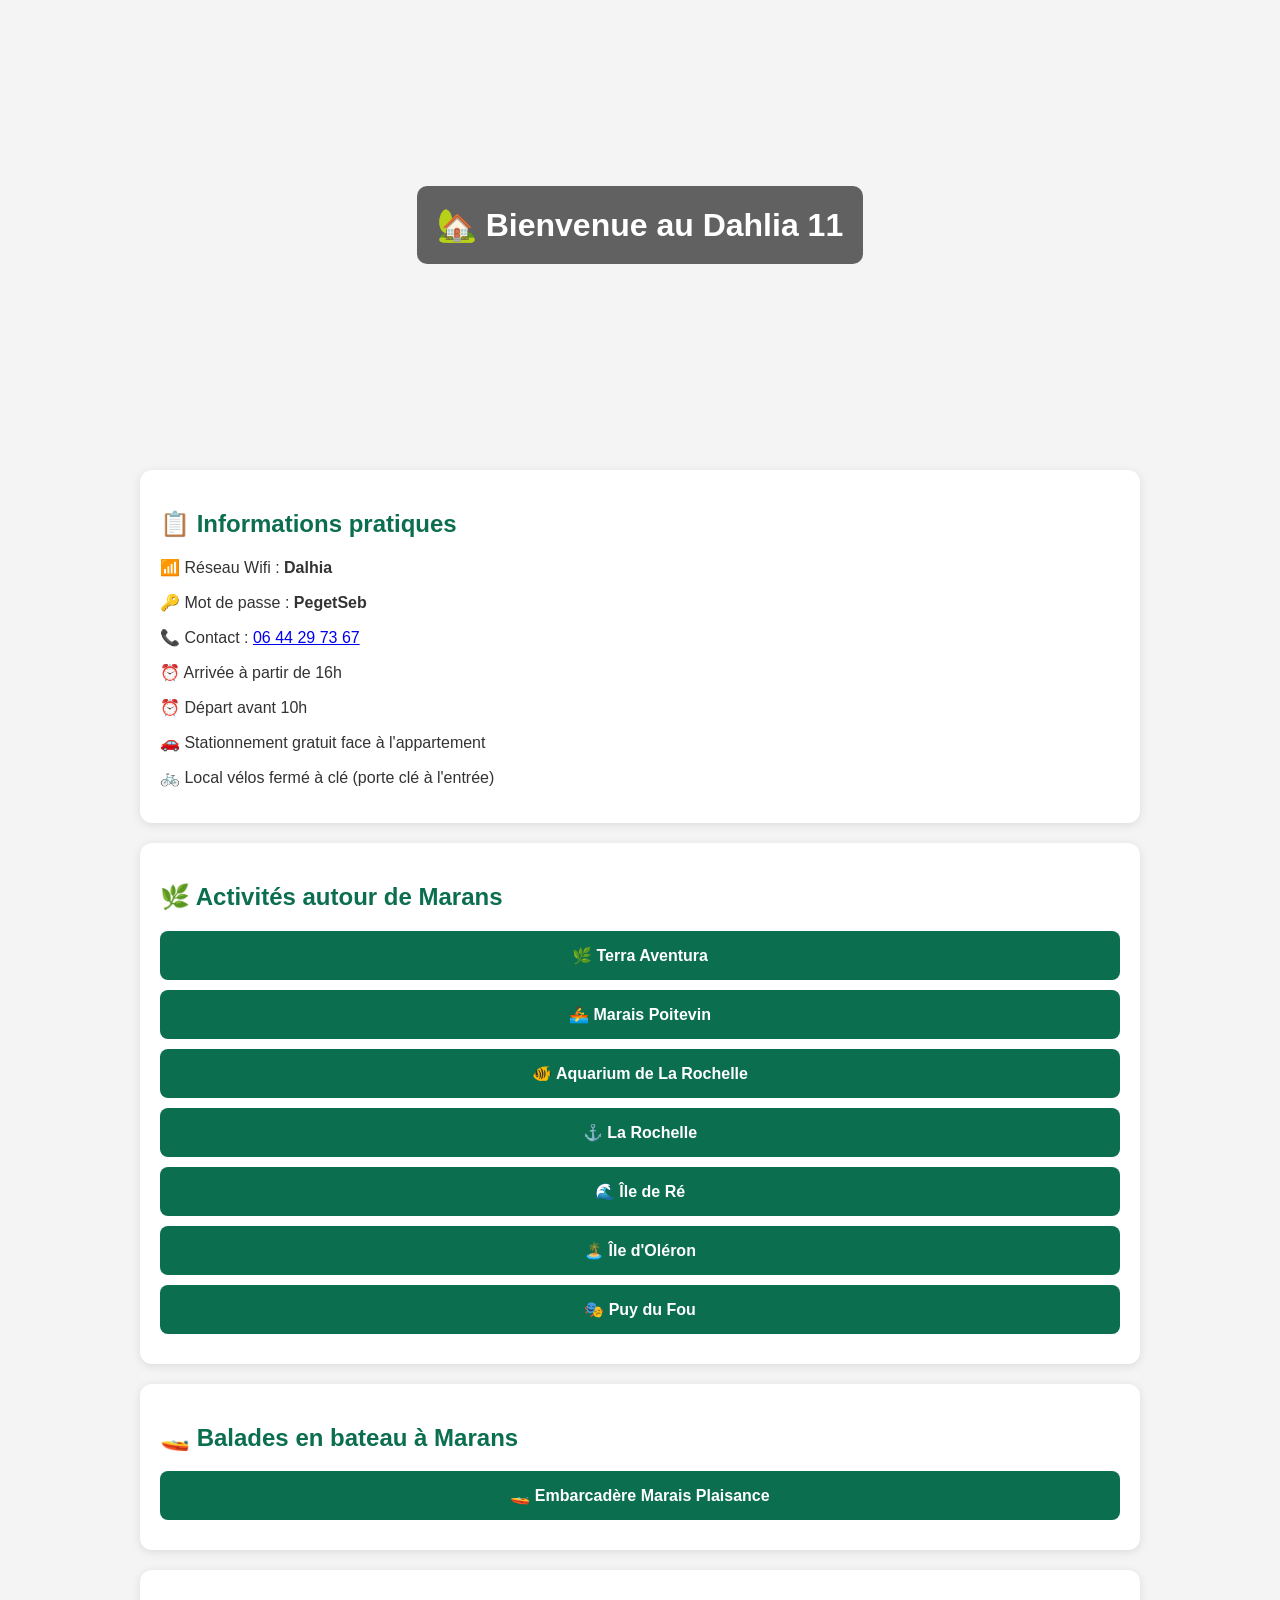
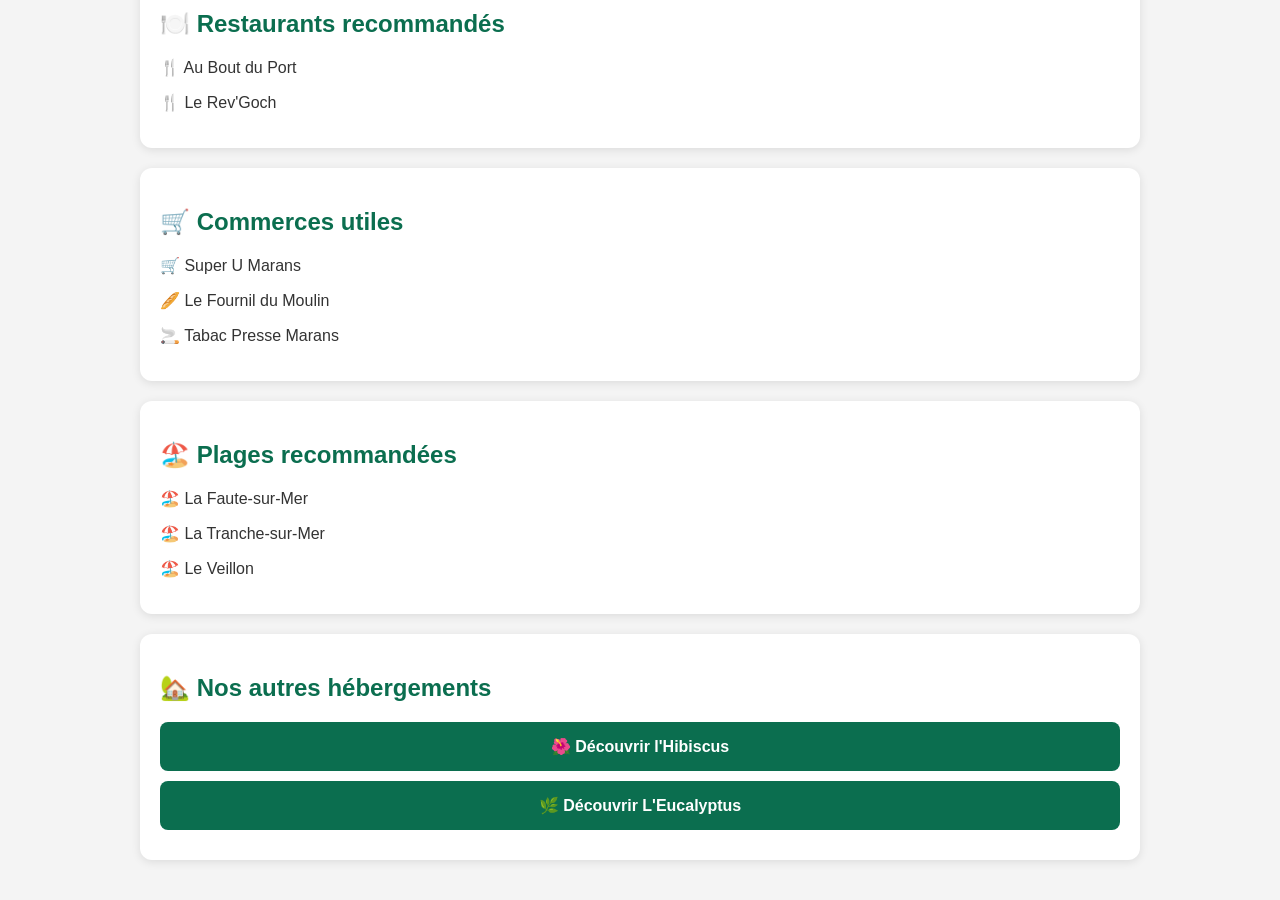
==== dahlia.html @ a895560a "Update WiFi name and contact information in dahlia.html" ====
<!DOCTYPE html>
<html lang="fr">
<head>
<meta charset="UTF-8">
<meta name="viewport" content="width=device-width, initial-scale=1">
<title>Dahlia 11 - Chez Peggy & Sébastien</title>
<link rel="stylesheet" href="style.css">
</head>

<body><div id="google_translate_element"></div>

<script>
function googleTranslateElementInit() {
  new google.translate.TranslateElement(
    {
      pageLanguage: 'fr',
      includedLanguages: 'en,es,de,nl,it,pt,pl,cs,da,sv,no,fi',
      layout: google.translate.TranslateElement.InlineLayout.SIMPLE
    },
    'google_translate_element'
  );
}
</script>

<script src="https://translate.google.com/translate_a/element.js?cb=googleTranslateElementInit"></script>

<div class="hero" style="background-image:url('dahlia.avif');">
<h1>🏡 Bienvenue au Dahlia 11</h1>
</div>

<div class="container">

<div class="card">
<h2>📋 Informations pratiques</h2>

<p>📶 Réseau Wifi : <strong>Dalhia</strong></p>
<p>🔑 Mot de passe : <strong>PegetSeb</strong></p>
<p>📞 Contact : <a href="Sébastien tel:+33644297367">06 44 29 73 67</a></p>
<p>⏰ Arrivée à partir de 16h</p>
<p>⏰ Départ avant 10h</p>
<p>🚗 Stationnement gratuit face à l'appartement</p>
<p>🚲 Local vélos fermé à clé (porte clé à l'entrée)</p>

</div>

<div class="card">

<h2>🌿 Activités autour de Marans</h2>

<a class="btn" href="https://www.terra-aventura.fr/" target="_blank">🌿 Terra Aventura</a>

<a class="btn" href="https://www.parc-marais-poitevin.fr/" target="_blank">🚣 Marais Poitevin</a>

<a class="btn" href="https://www.aquarium-larochelle.com/" target="_blank">🐠 Aquarium de La Rochelle</a>

<a class="btn" href="https://www.larochelle-tourisme.com/" target="_blank">⚓ La Rochelle</a>

<a class="btn" href="https://www.iledere.com/" target="_blank">🌊 Île de Ré</a>

<a class="btn" href="https://www.ile-oleron-marennes.com/" target="_blank">🏝️ Île d'Oléron</a>

<a class="btn" href="https://www.puydufou.com/france/fr" target="_blank">🎭 Puy du Fou</a>

</div>

<div class="card">

<h2>🚤 Balades en bateau à Marans</h2>

<a class="btn" href="https://base-nautique-marais-poitevin.fr//" target="_blank">
🚤 Embarcadère Marais Plaisance
</a>

</div>

<div class="card">

<h2>🍽️ Restaurants recommandés</h2>

<p>🍴 Au Bout du Port</p>
<p>🍴 Le Rev'Goch</p>

</div>

<div class="card">

<h2>🛒 Commerces utiles</h2>

<p>🛒 Super U Marans</p>
<p>🥖 Le Fournil du Moulin</p>
<p>🚬 Tabac Presse Marans</p>

</div>

<div class="card">

<h2>🏖️ Plages recommandées</h2>

<p>🏖️ La Faute-sur-Mer</p>
<p>🏖️ La Tranche-sur-Mer</p>
<p>🏖️ Le Veillon</p>

</div>

<div class="card">

<h2>🏡 Nos autres hébergements</h2>

<a class="btn" href="https://airbnb.fr/h/hibiscus-marans" target="_blank">
🌺 Découvrir l'Hibiscus
</a>

<a class="btn" href="https://airbnb.fr/h/l-eucalyptus" target="_blank">
🌿 Découvrir L'Eucalyptus
</a>

</div>

</div>

</body>
</html>
---- style.css ----
body{
    margin:0;
    font-family:Arial,sans-serif;
    background:#f4f4f4;
    color:#333;
}

.hero{
    height:50vh;
    background-size:cover;
    background-position:center;
    display:flex;
    align-items:center;
    justify-content:center;
}

.hero h1{
    background:rgba(0,0,0,0.6);
    color:white;
    padding:20px;
    border-radius:10px;
}

.container{
    max-width:1000px;
    margin:auto;
    padding:20px;
}

.card{
    background:white;
    margin-bottom:20px;
    padding:20px;
    border-radius:12px;
    box-shadow:0 2px 10px rgba(0,0,0,0.1);
}

.btn{
    display:block;
    text-align:center;
    background:#0b6e4f;
    color:white;
    text-decoration:none;
    padding:15px;
    border-radius:8px;
    margin:10px 0;
    font-weight:bold;
}

.btn:hover{
    opacity:0.9;
}

h2{
    color:#0b6e4f;
}

ul{
    line-height:1.8;
}
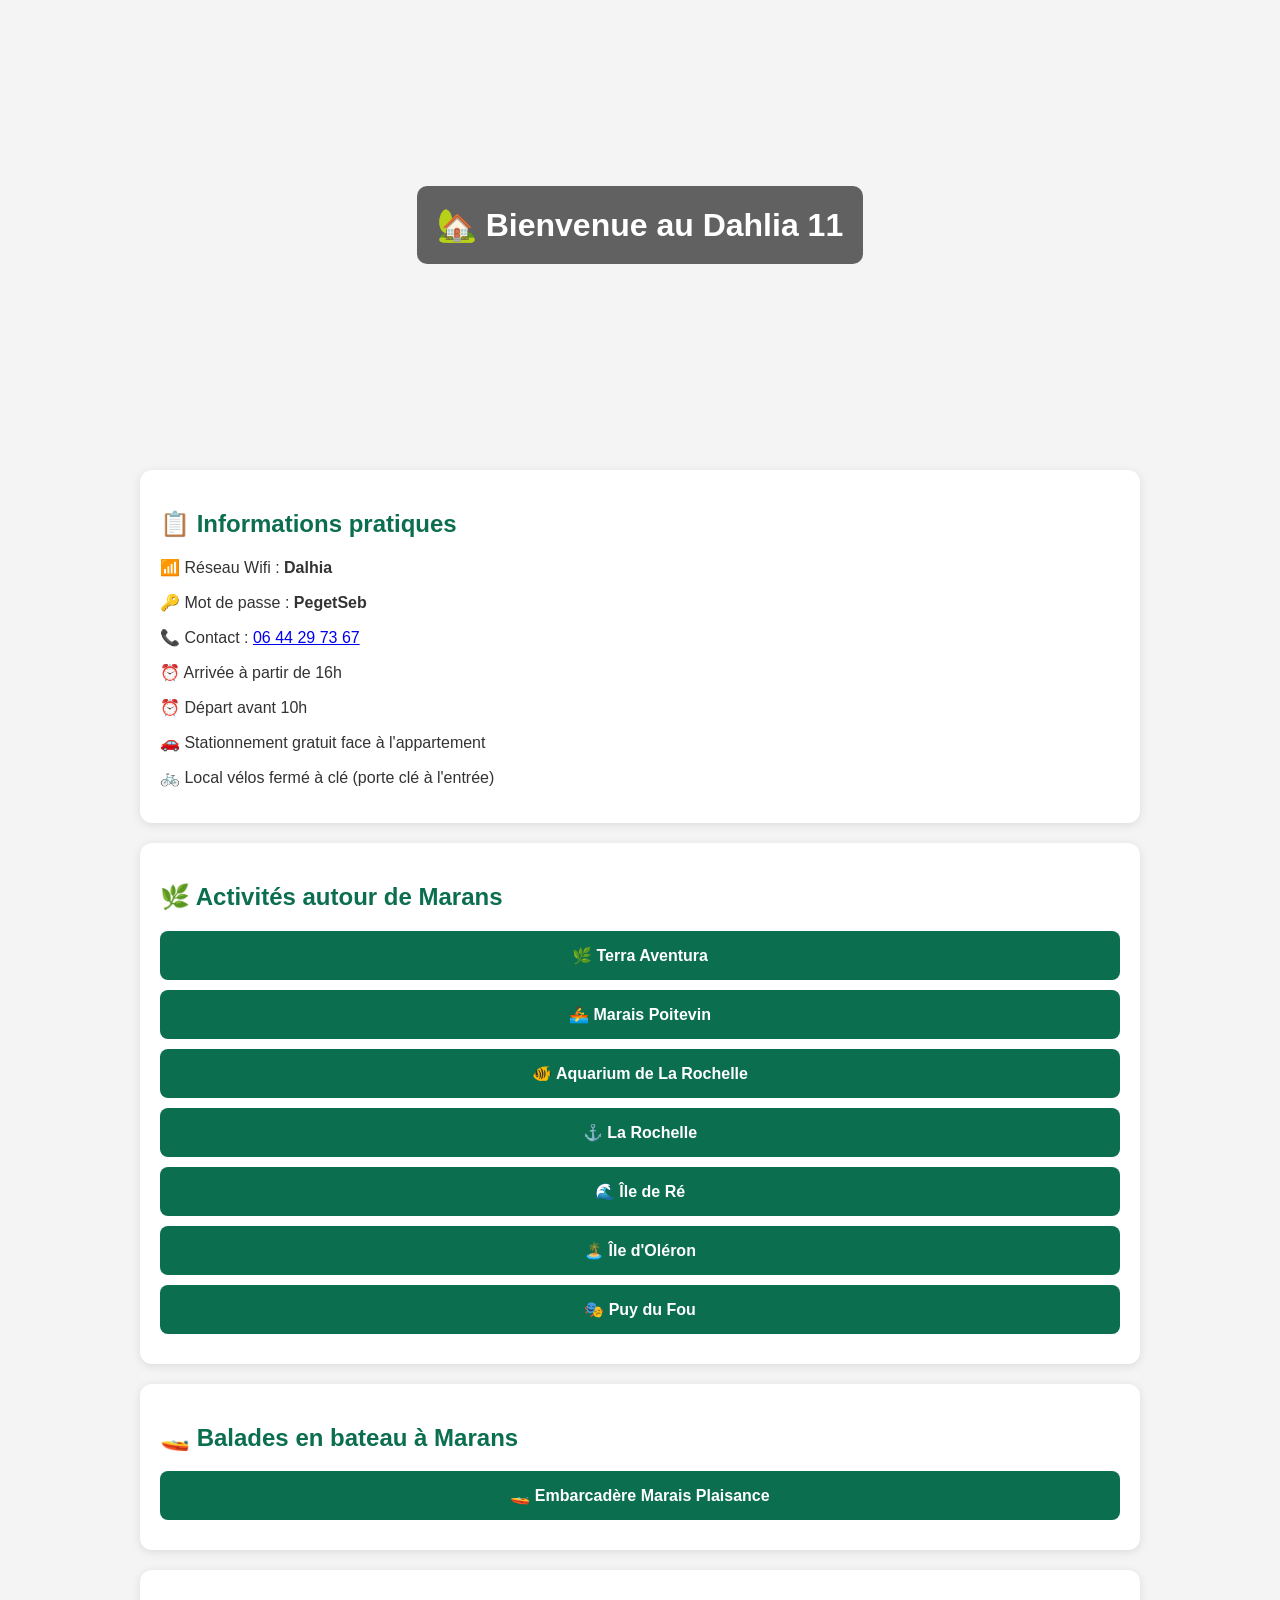
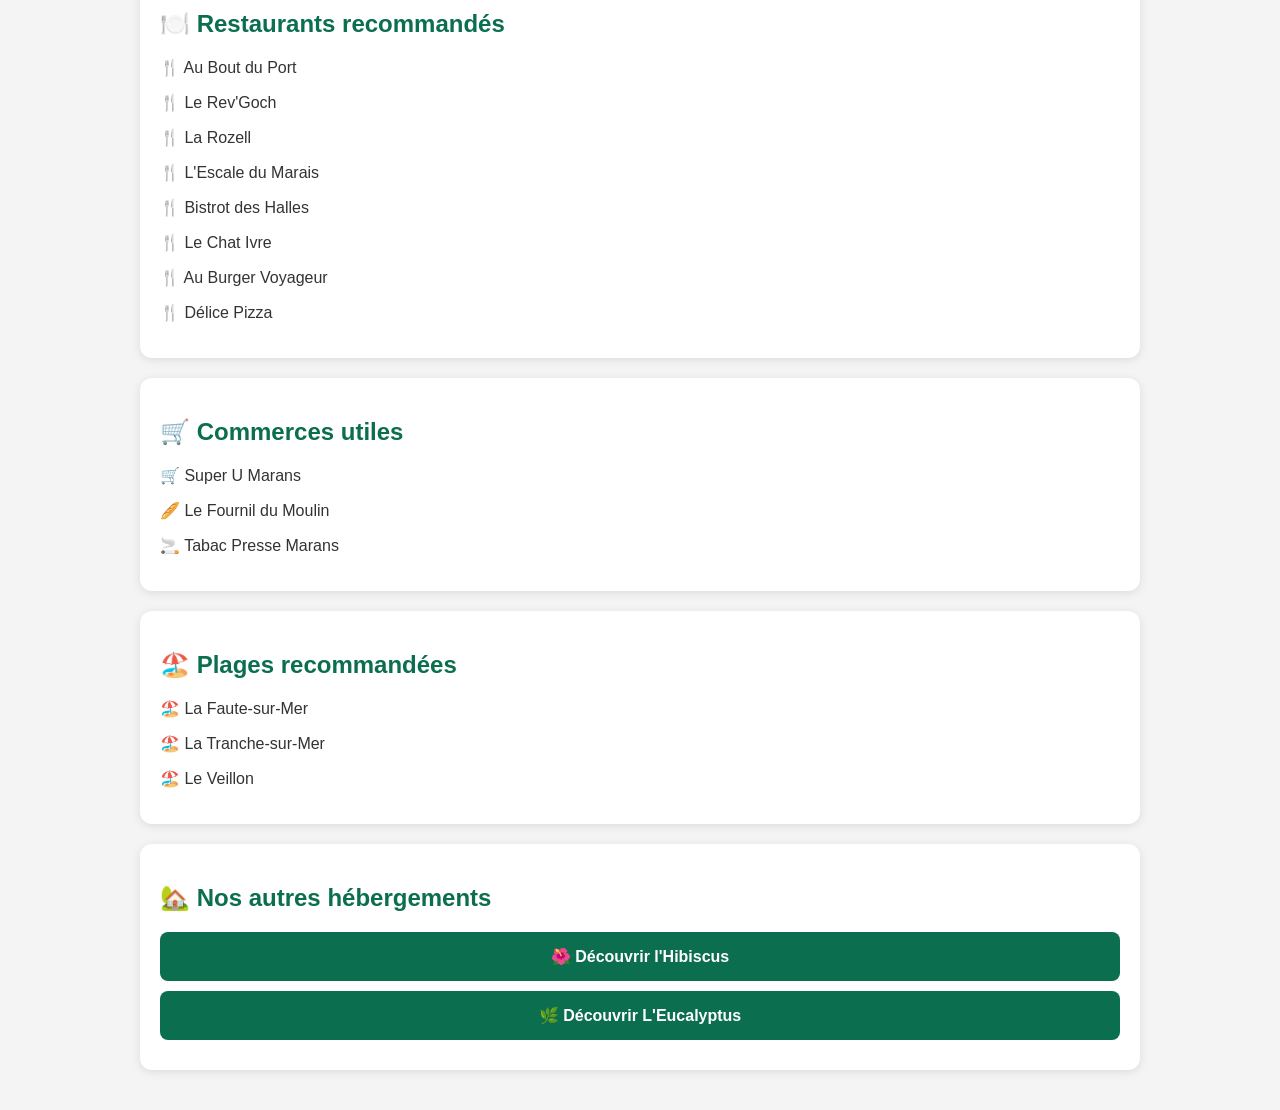
==== commit 0a325fdb: "Add recommended restaurants to dahlia.html" ====
--- a/dahlia.html
+++ b/dahlia.html
@@ -79,6 +79,12 @@
 
 <p>🍴 Au Bout du Port</p>
 <p>🍴 Le Rev'Goch</p>
+<p>🍴 La Rozell</p>
+<p>🍴 L'Escale du Marais</p>
+<p>🍴 Bistrot des Halles</p>
+<p>🍴 Le Chat Ivre</p>
+<p>🍴 Au Burger Voyageur</p>
+<p>🍴 Délice Pizza</p>
 
 </div>
 
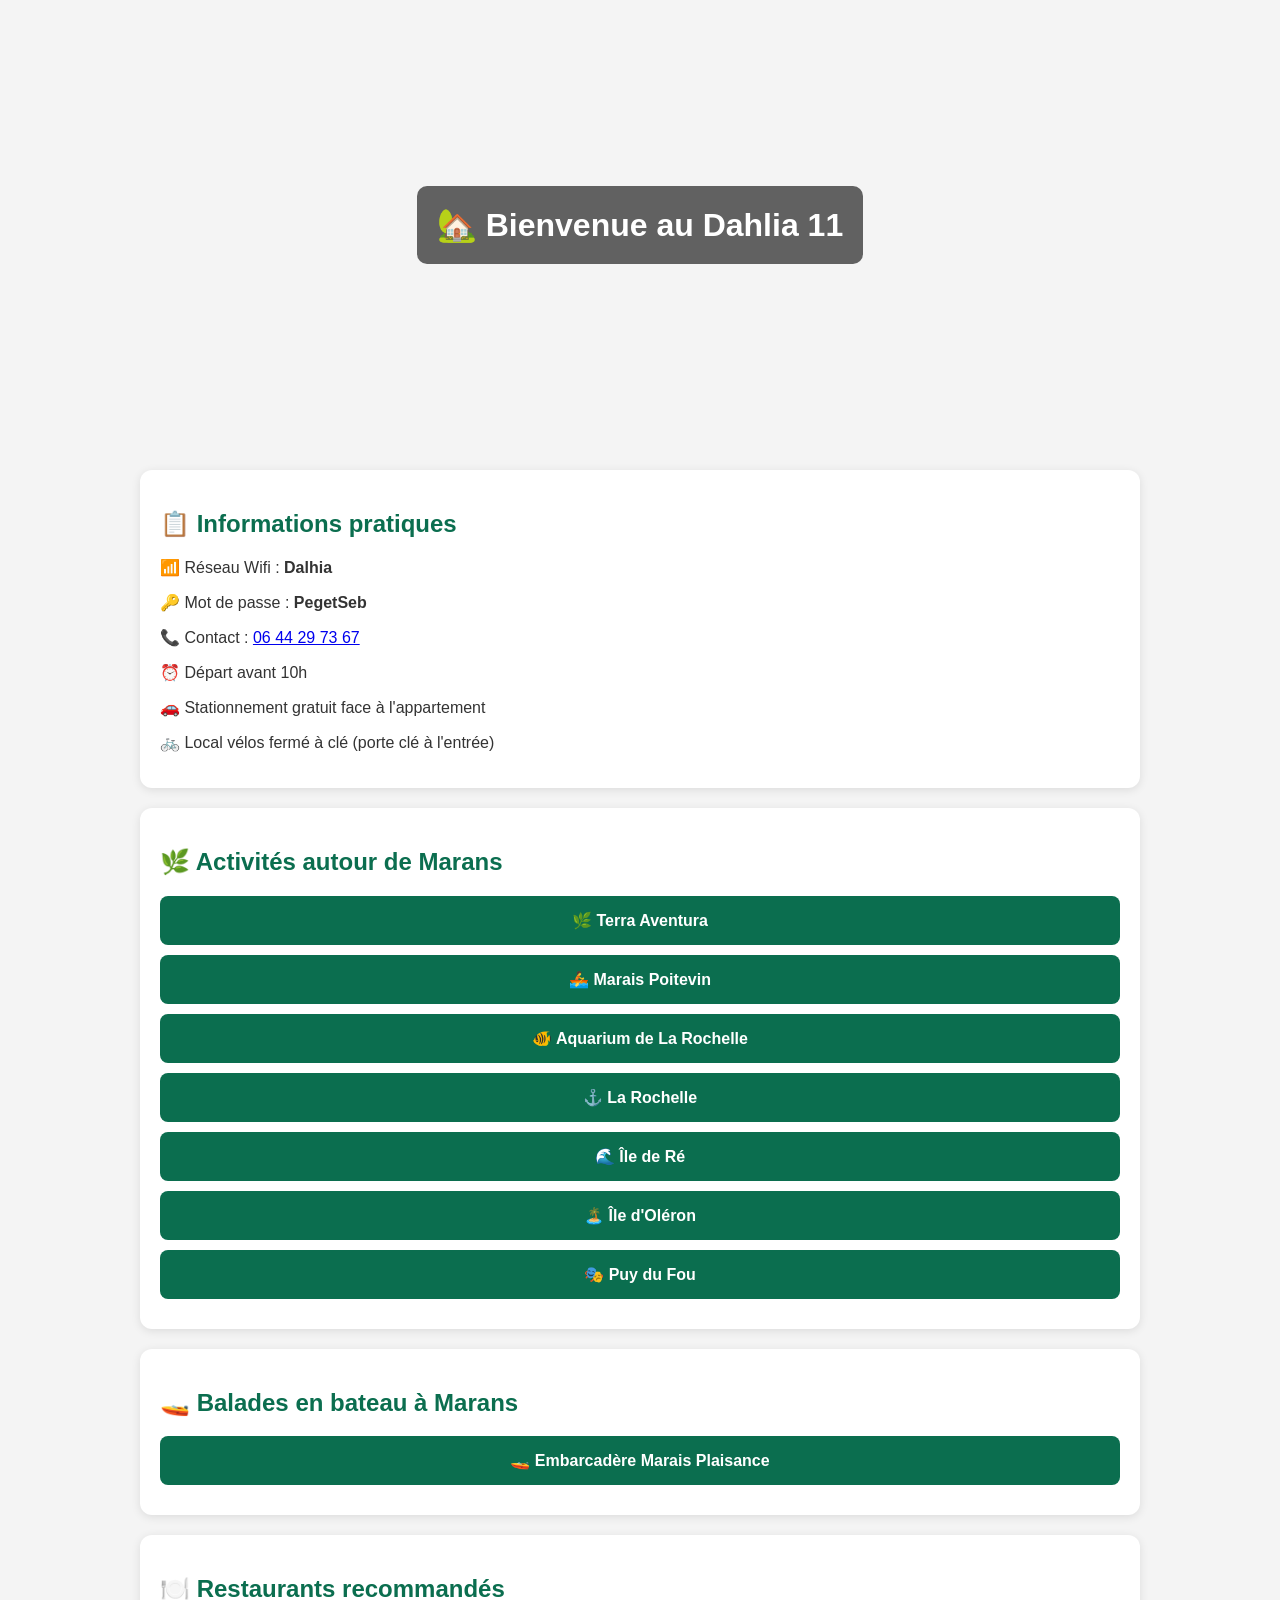
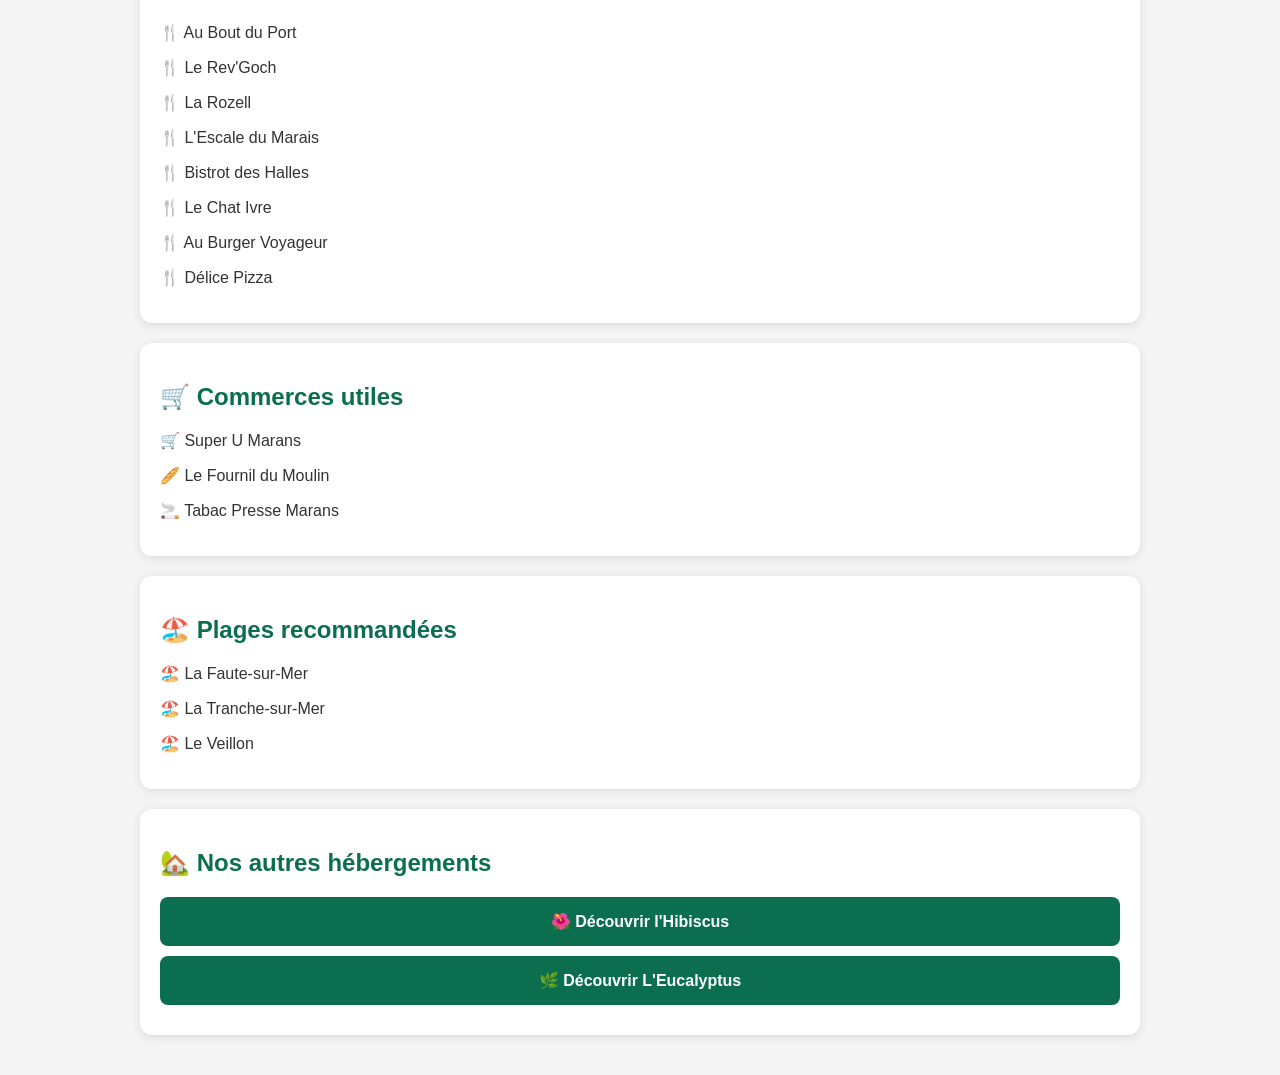
==== commit bafaf176: "Update arrival and departure information in dahlia.html" ====
--- a/dahlia.html
+++ b/dahlia.html
@@ -36,7 +36,7 @@
 <p>📶 Réseau Wifi : <strong>Dalhia</strong></p>
 <p>🔑 Mot de passe : <strong>PegetSeb</strong></p>
 <p>📞 Contact : <a href="Sébastien tel:+33644297367">06 44 29 73 67</a></p>
-<p>⏰ Arrivée à partir de 16h</p>
+
 <p>⏰ Départ avant 10h</p>
 <p>🚗 Stationnement gratuit face à l'appartement</p>
 <p>🚲 Local vélos fermé à clé (porte clé à l'entrée)</p>
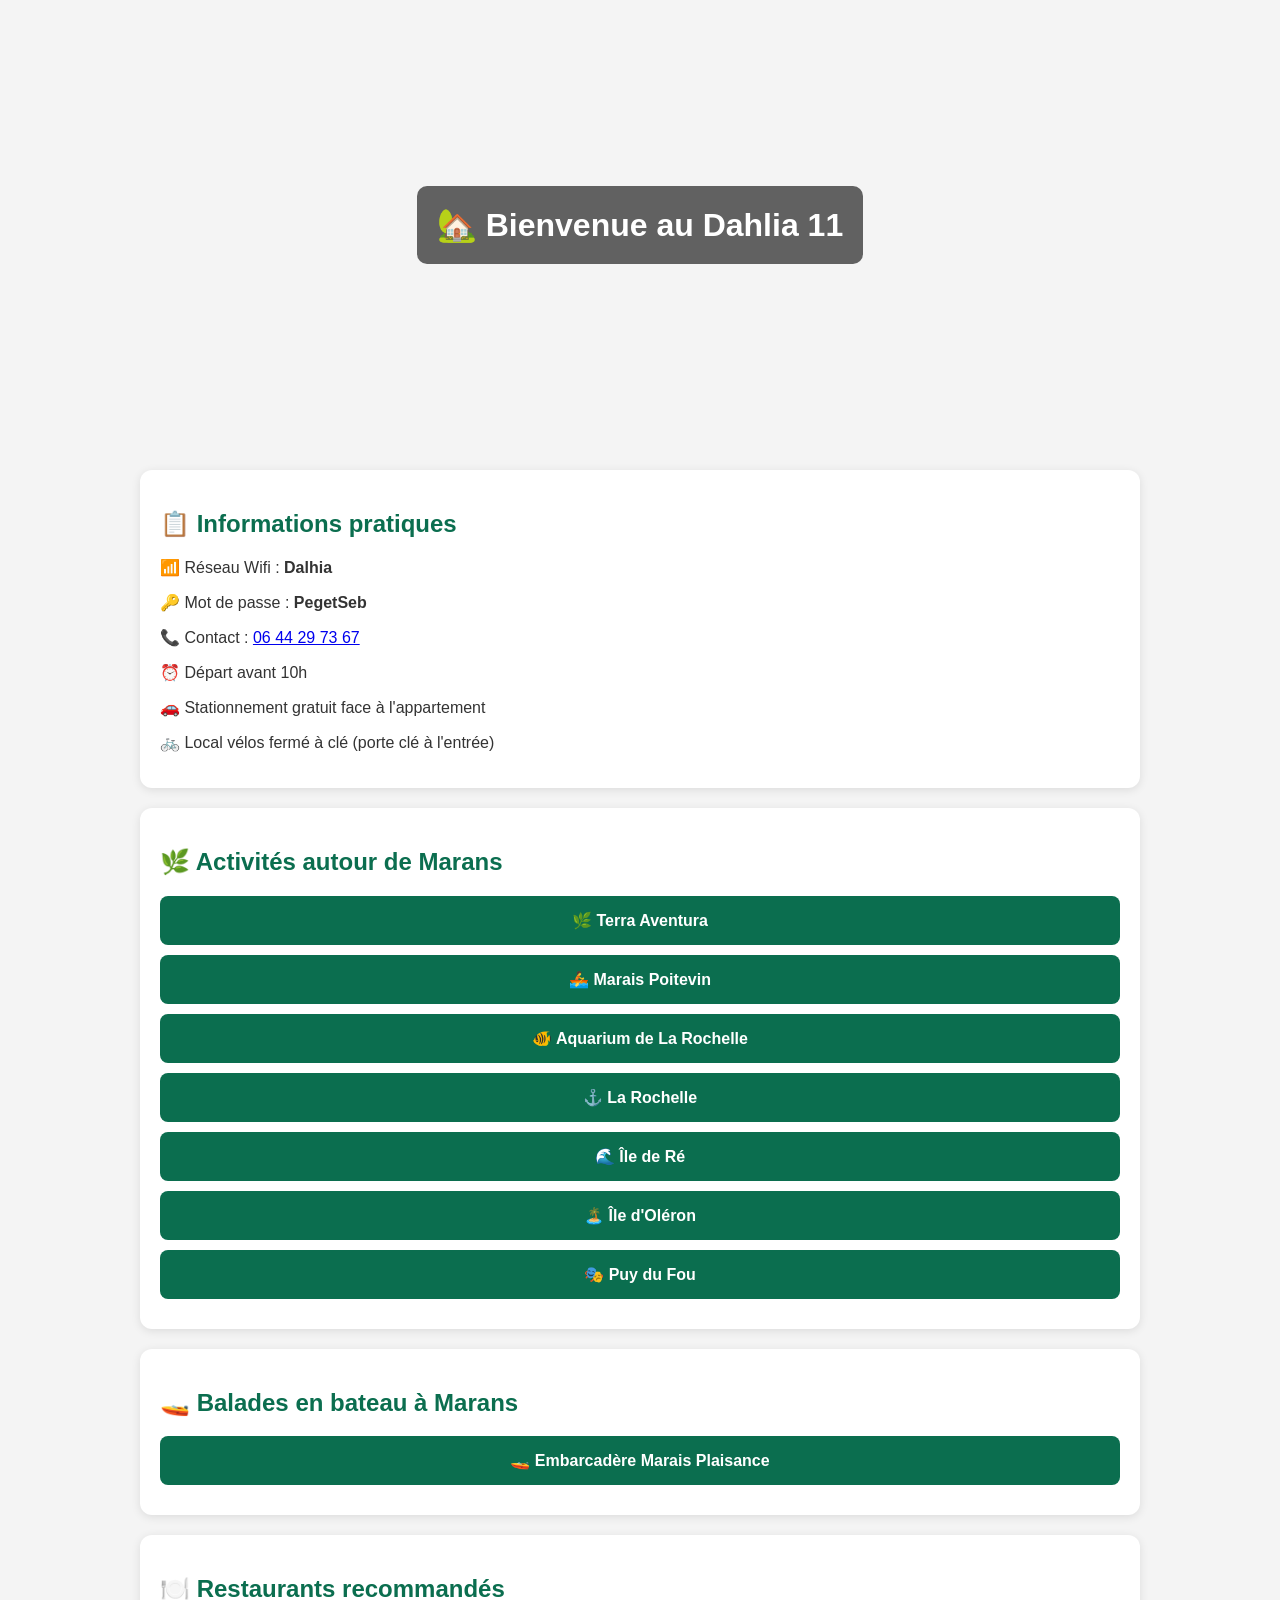
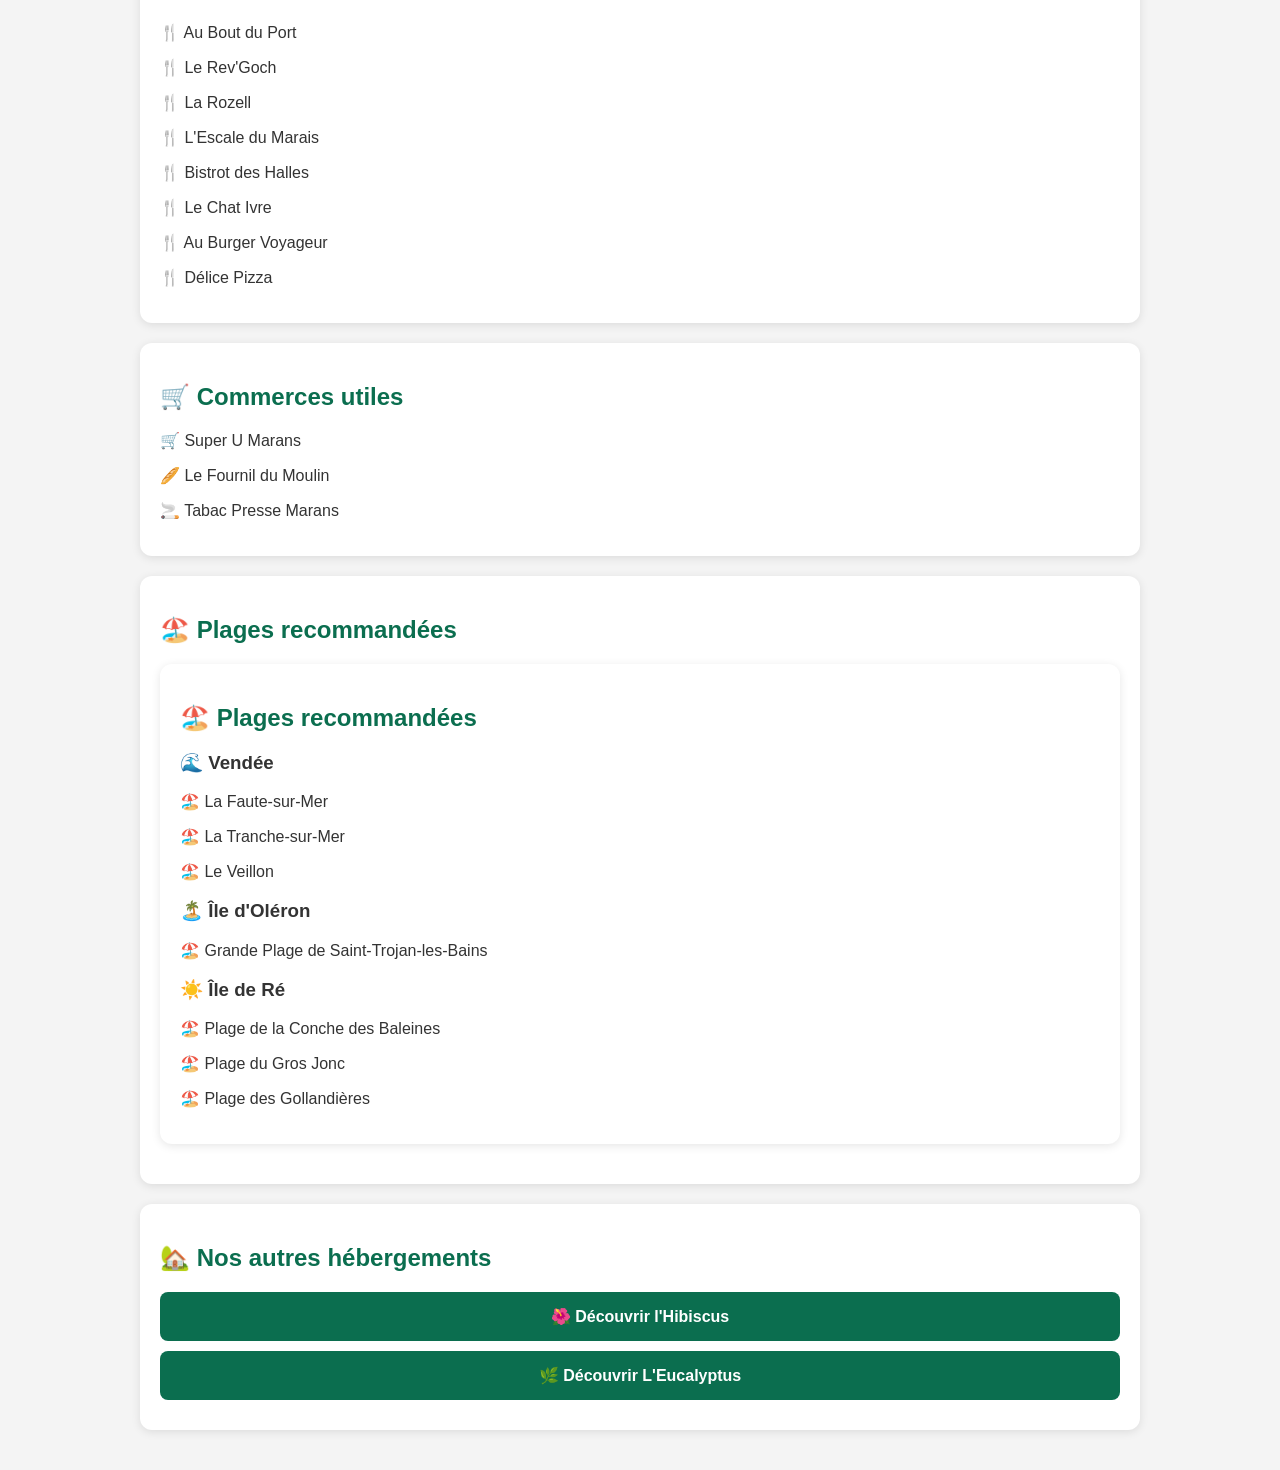
==== commit d5bebde0: "Add recommended beaches section to dahlia.html" ====
--- a/dahlia.html
+++ b/dahlia.html
@@ -102,9 +102,27 @@
 
 <h2>🏖️ Plages recommandées</h2>
 
+<div class="card">
+
+<h2>🏖️ Plages recommandées</h2>
+
+<h3>🌊 Vendée</h3>
+
 <p>🏖️ La Faute-sur-Mer</p>
 <p>🏖️ La Tranche-sur-Mer</p>
 <p>🏖️ Le Veillon</p>
+
+<h3>🏝️ Île d'Oléron</h3>
+
+<p>🏖️ Grande Plage de Saint-Trojan-les-Bains</p>
+
+<h3>☀️ Île de Ré</h3>
+
+<p>🏖️ Plage de la Conche des Baleines</p>
+<p>🏖️ Plage du Gros Jonc</p>
+<p>🏖️ Plage des Gollandières</p>
+
+</div>
 
 </div>
 
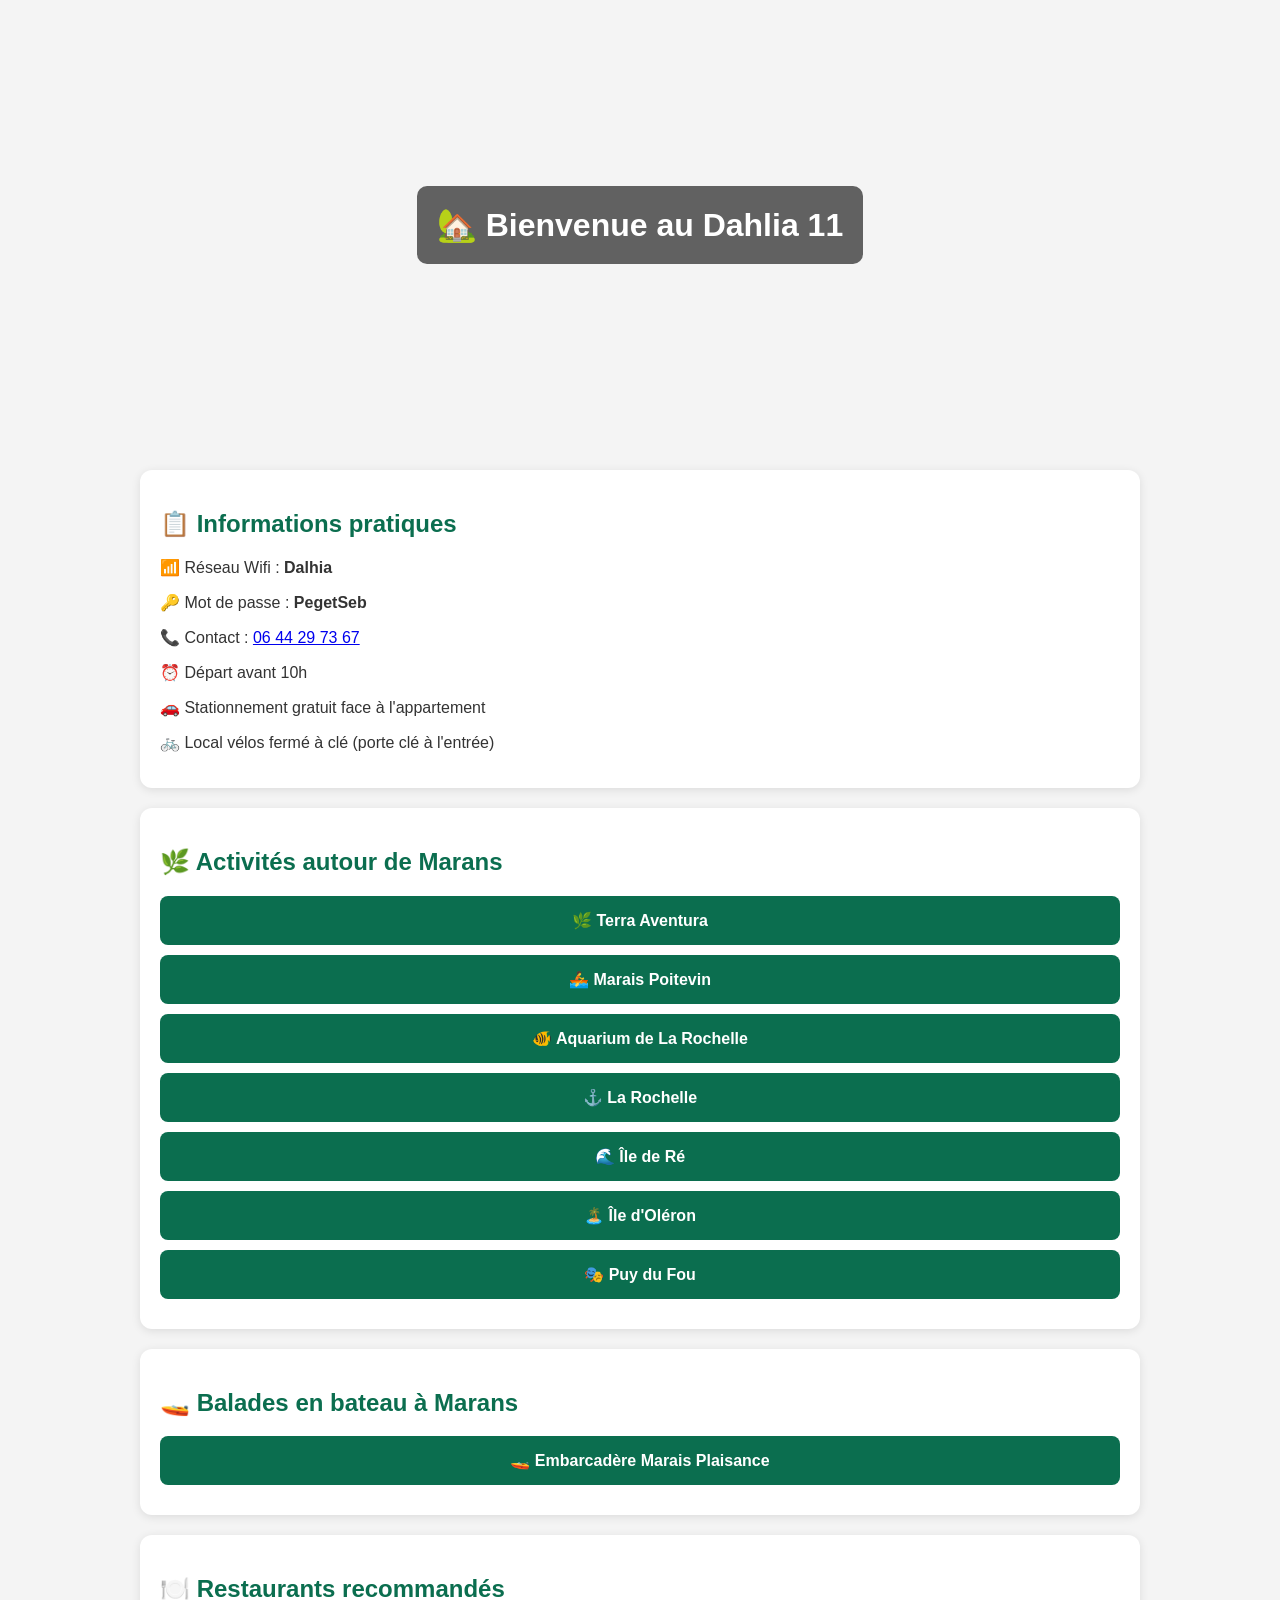
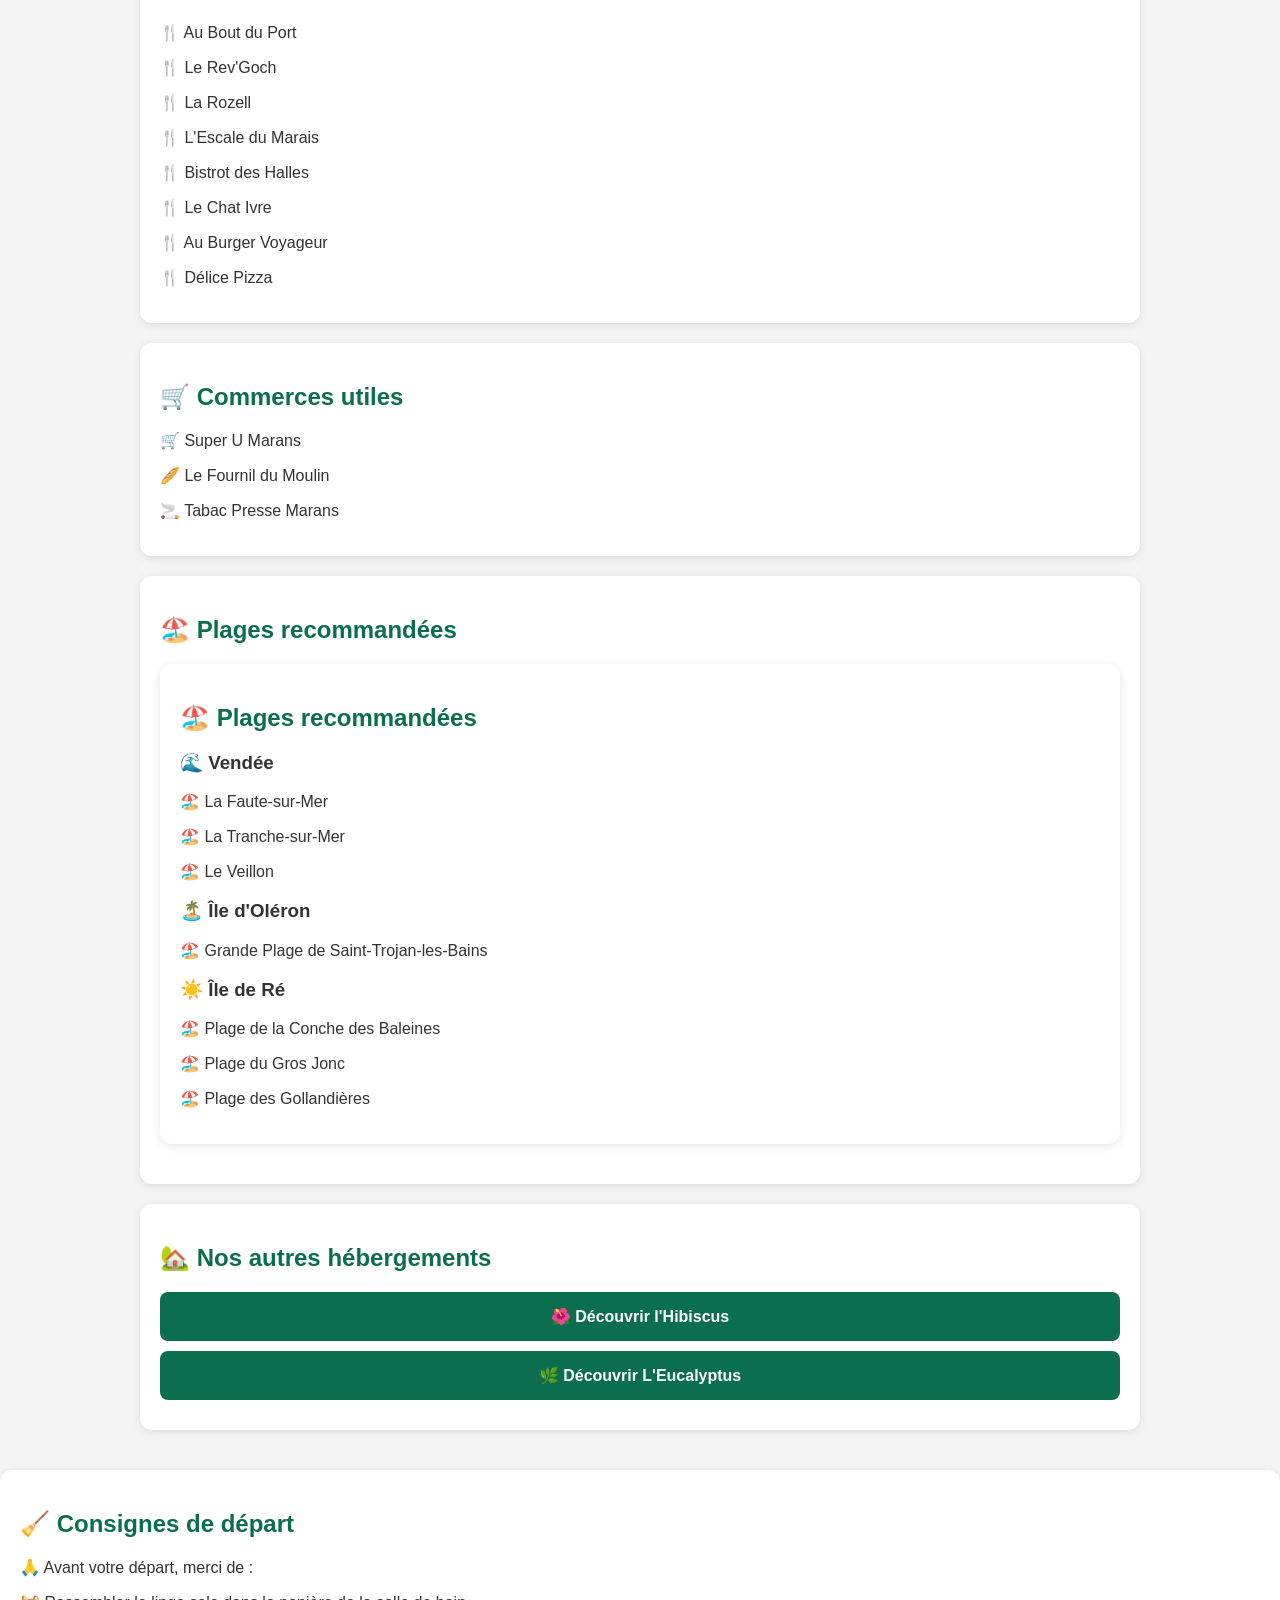
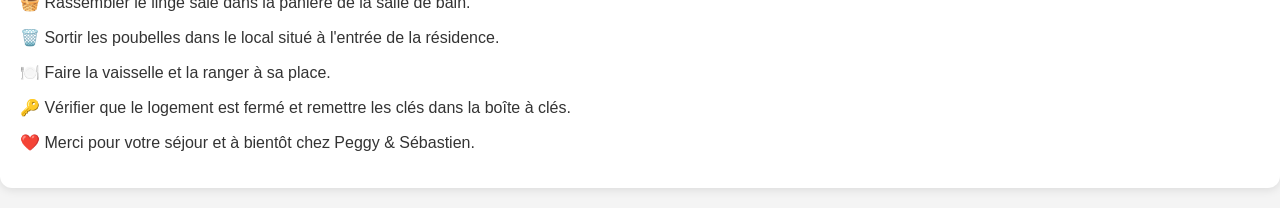
==== commit 2b802b8b: "Add departure guidelines section to dahlia.html Added departure instructions for guests." ====
--- a/dahlia.html
+++ b/dahlia.html
@@ -141,6 +141,23 @@
 </div>
 
 </div>
+  <div class="card">
+
+<h2>🧹 Consignes de départ</h2>
+
+<p>🙏 Avant votre départ, merci de :</p>
+
+<p>🧺 Rassembler le linge sale dans la panière de la salle de bain.</p>
+
+<p>🗑️ Sortir les poubelles dans le local situé à l'entrée de la résidence.</p>
+
+<p>🍽️ Faire la vaisselle et la ranger à sa place.</p>
+
+<p>🔑 Vérifier que le logement est fermé et remettre les clés dans la boîte à clés.</p>
+
+<p>❤️ Merci pour votre séjour et à bientôt chez Peggy & Sébastien.</p>
+
+</div>
 
 </body>
 </html>
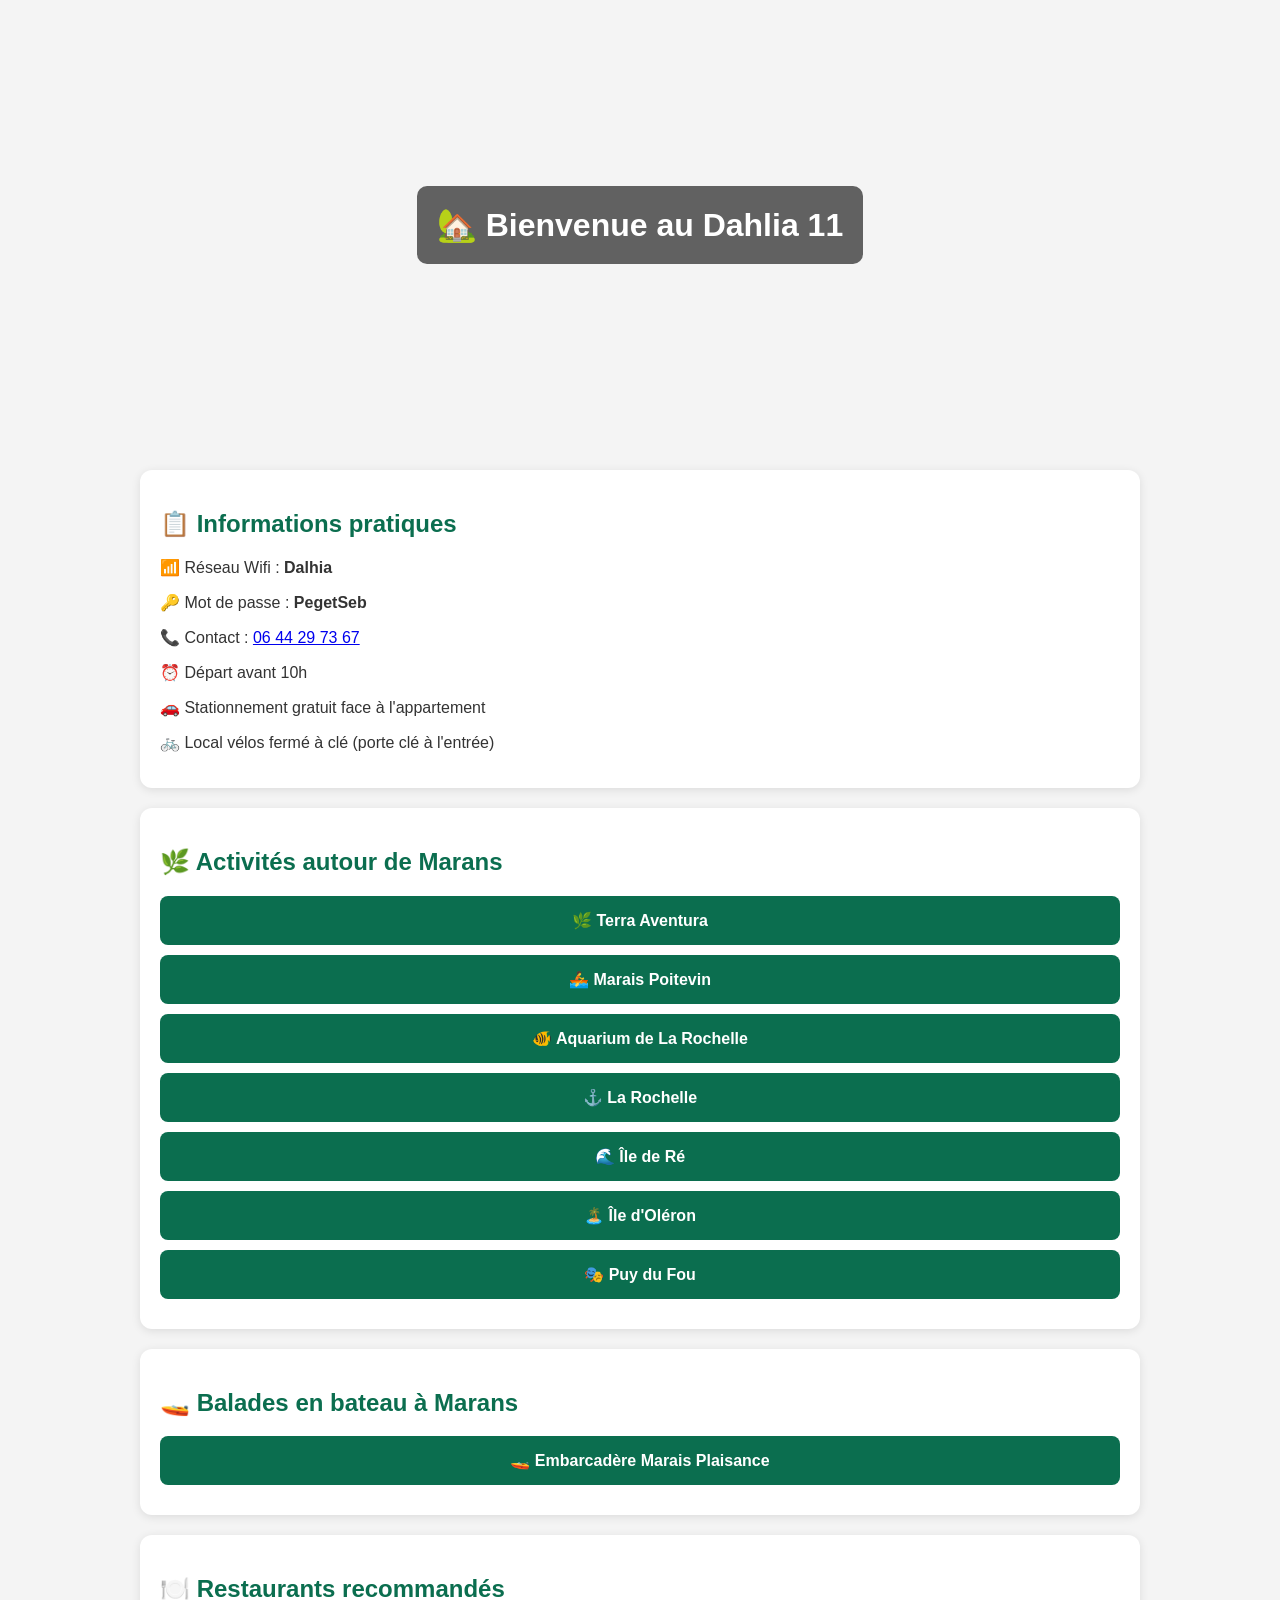
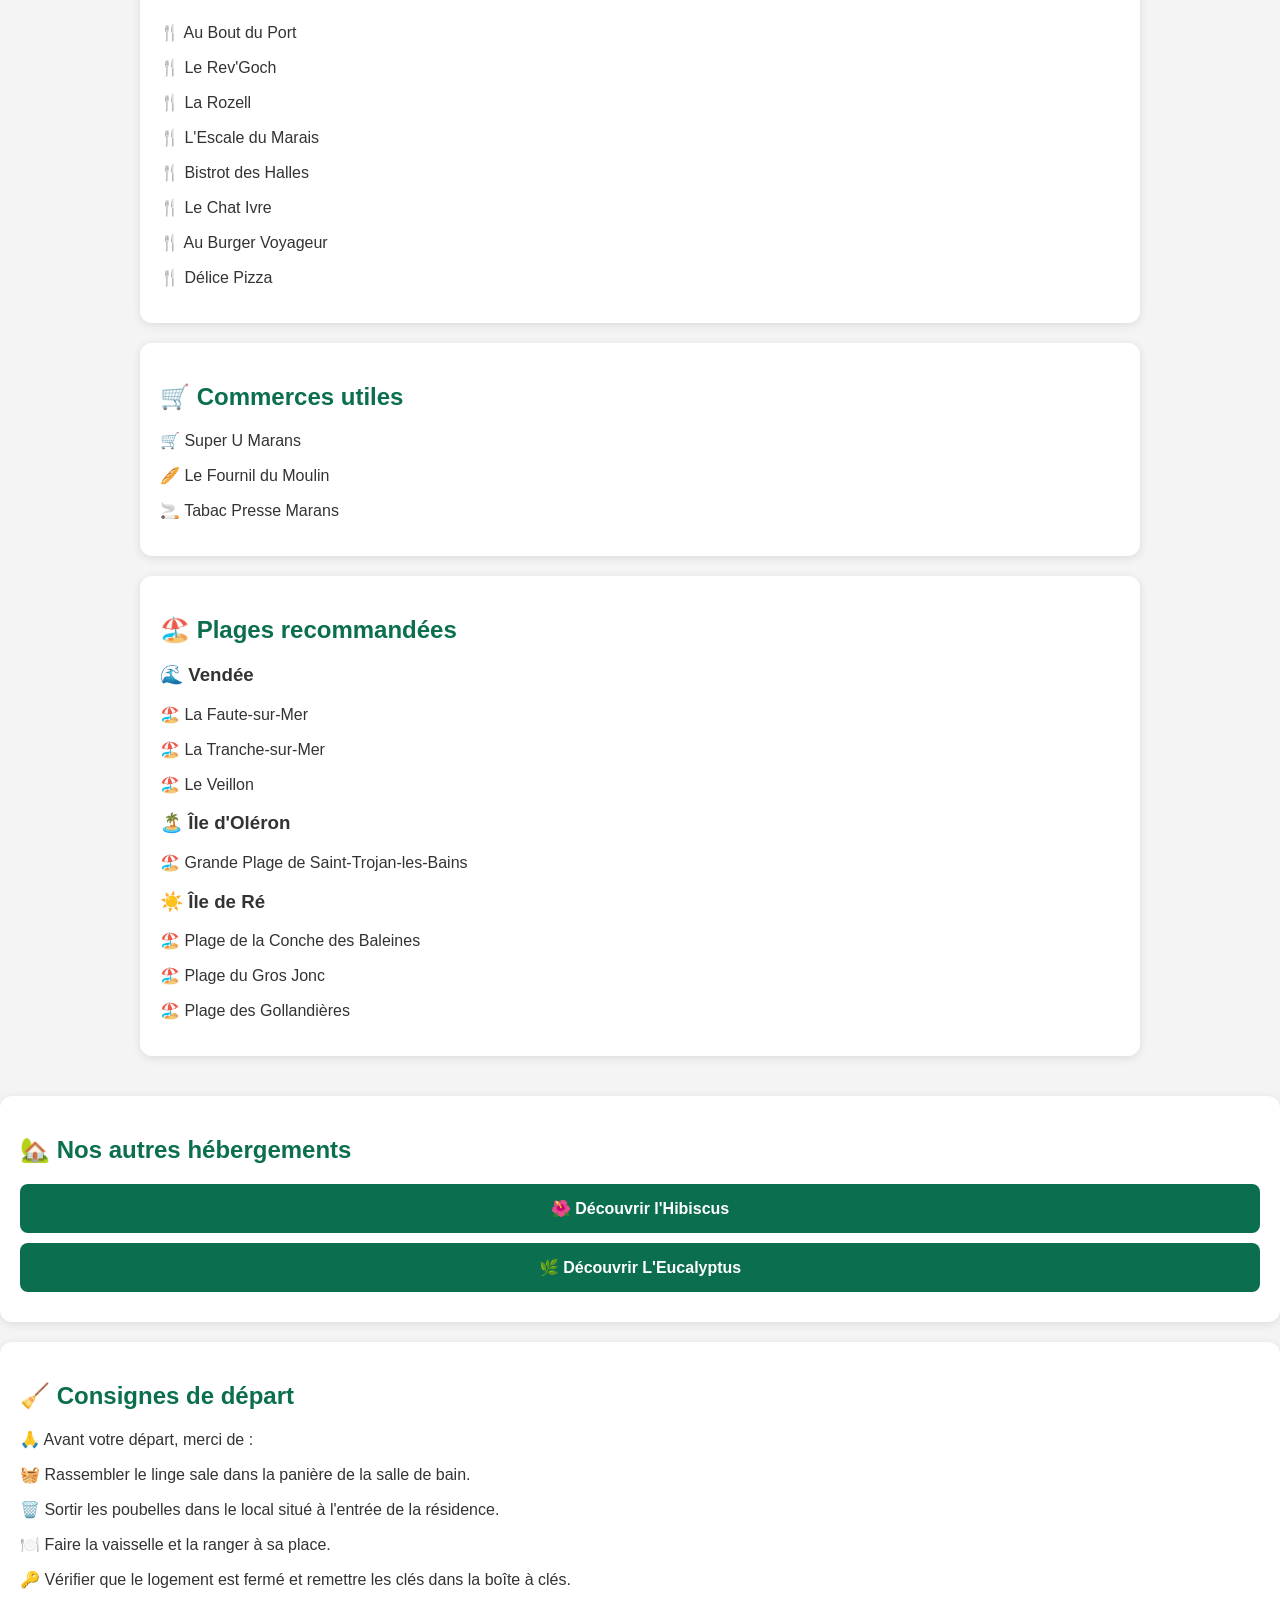
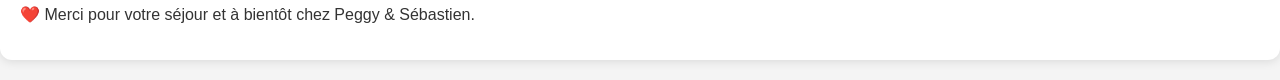
==== commit 4159c37b: "Remove duplicate section for recommended beaches" ====
--- a/dahlia.html
+++ b/dahlia.html
@@ -98,9 +98,7 @@
 
 </div>
 
-<div class="card">
 
-<h2>🏖️ Plages recommandées</h2>
 
 <div class="card">
 
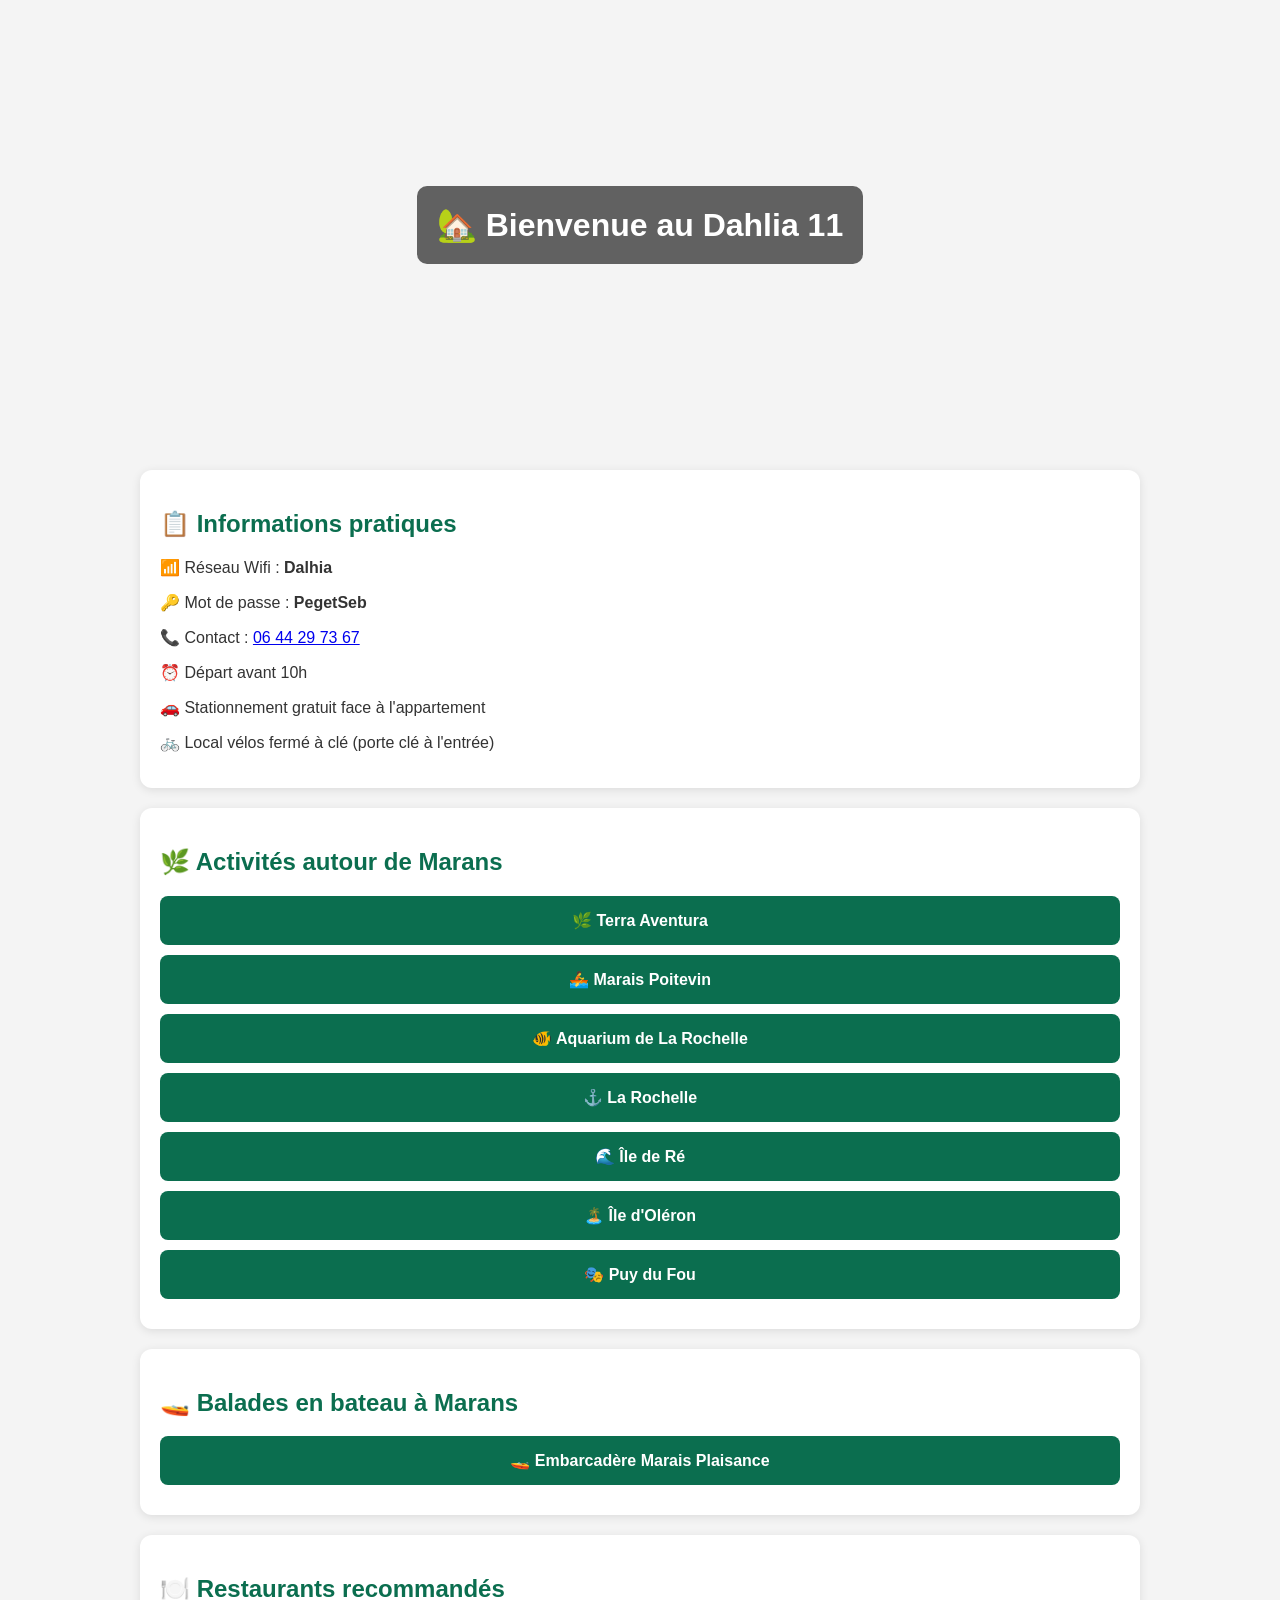
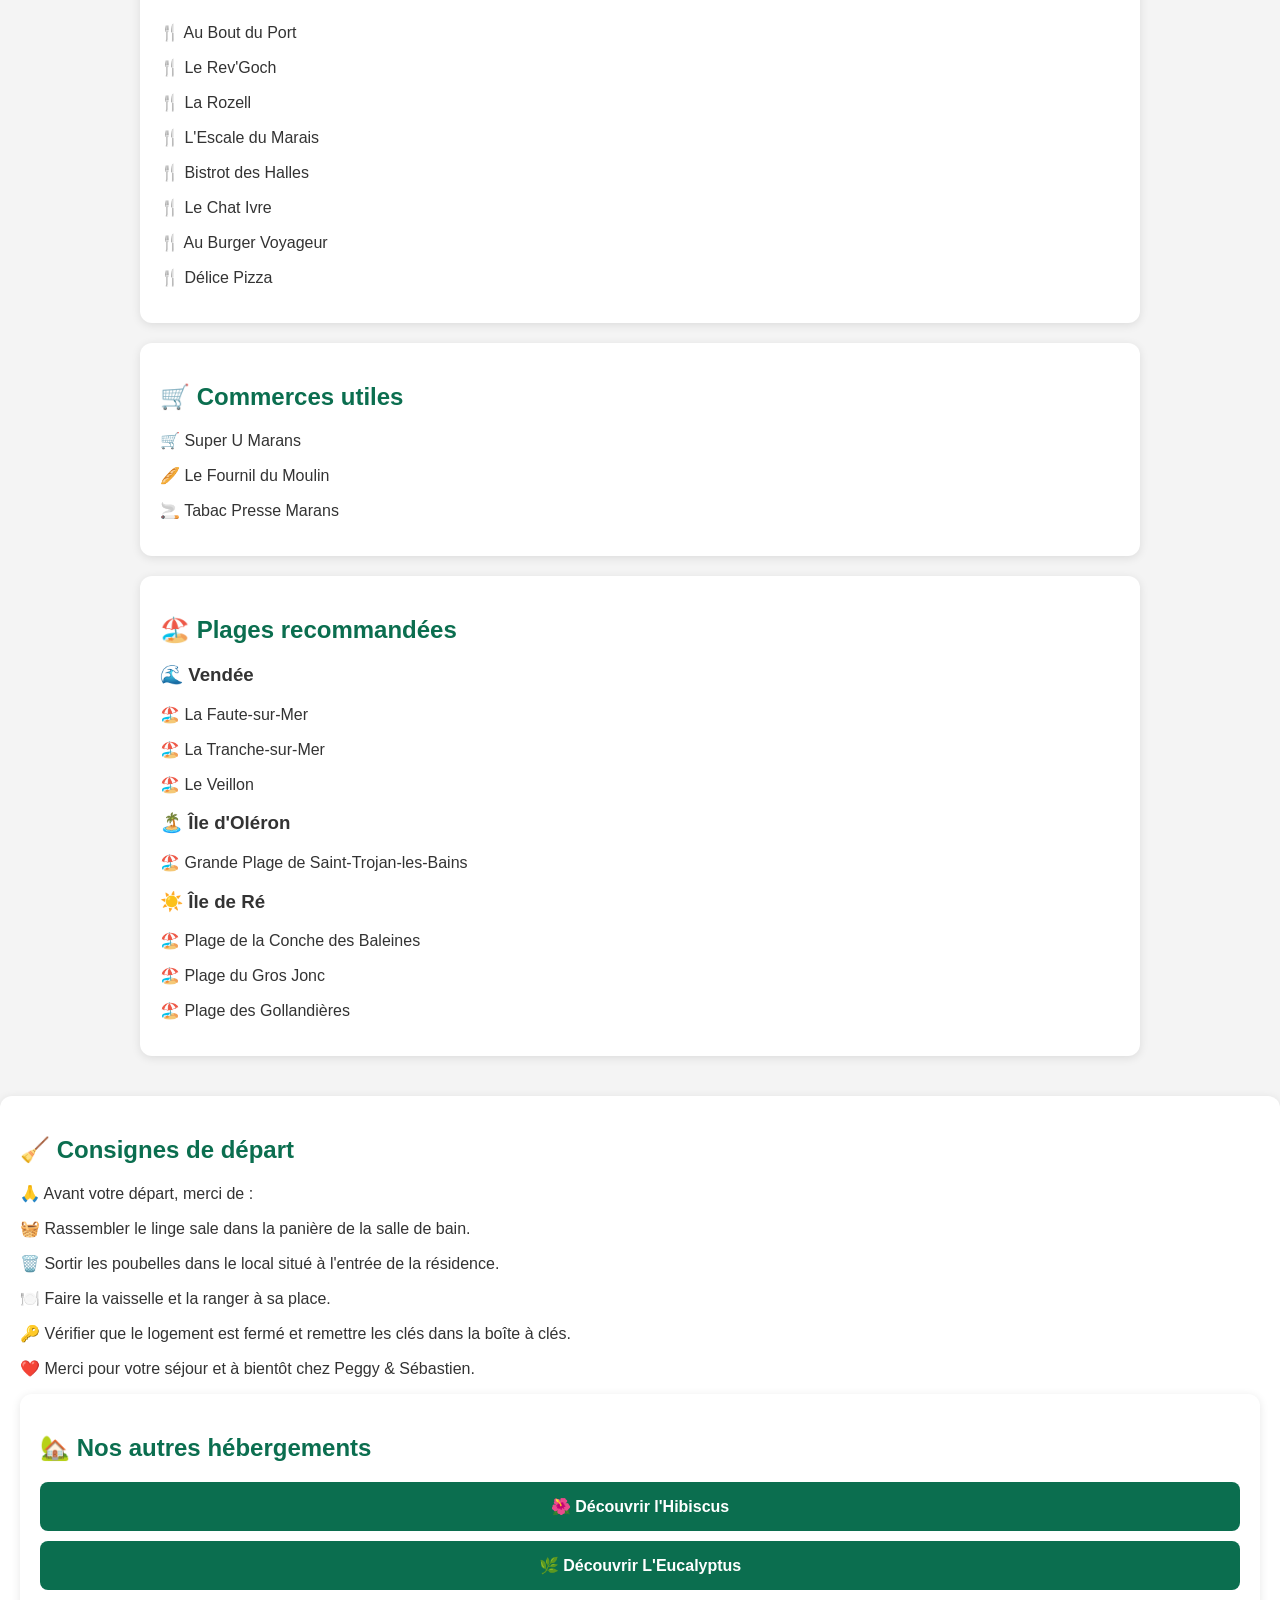
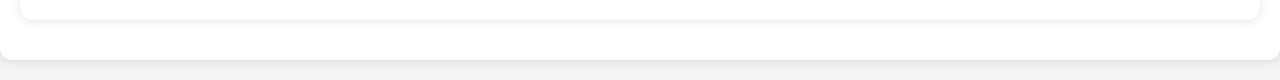
==== commit c61a4d16: "Reintroduce section for other accommodations" ====
--- a/dahlia.html
+++ b/dahlia.html
@@ -123,6 +123,22 @@
 </div>
 
 </div>
+  <div class="card">
+
+<h2>🧹 Consignes de départ</h2>
+
+<p>🙏 Avant votre départ, merci de :</p>
+
+<p>🧺 Rassembler le linge sale dans la panière de la salle de bain.</p>
+
+<p>🗑️ Sortir les poubelles dans le local situé à l'entrée de la résidence.</p>
+
+<p>🍽️ Faire la vaisselle et la ranger à sa place.</p>
+
+<p>🔑 Vérifier que le logement est fermé et remettre les clés dans la boîte à clés.</p>
+
+<p>❤️ Merci pour votre séjour et à bientôt chez Peggy & Sébastien.</p>
+
 
 <div class="card">
 
@@ -139,22 +155,7 @@
 </div>
 
 </div>
-  <div class="card">
-
-<h2>🧹 Consignes de départ</h2>
-
-<p>🙏 Avant votre départ, merci de :</p>
-
-<p>🧺 Rassembler le linge sale dans la panière de la salle de bain.</p>
-
-<p>🗑️ Sortir les poubelles dans le local situé à l'entrée de la résidence.</p>
-
-<p>🍽️ Faire la vaisselle et la ranger à sa place.</p>
-
-<p>🔑 Vérifier que le logement est fermé et remettre les clés dans la boîte à clés.</p>
-
-<p>❤️ Merci pour votre séjour et à bientôt chez Peggy & Sébastien.</p>
-
+  
 </div>
 
 </body>
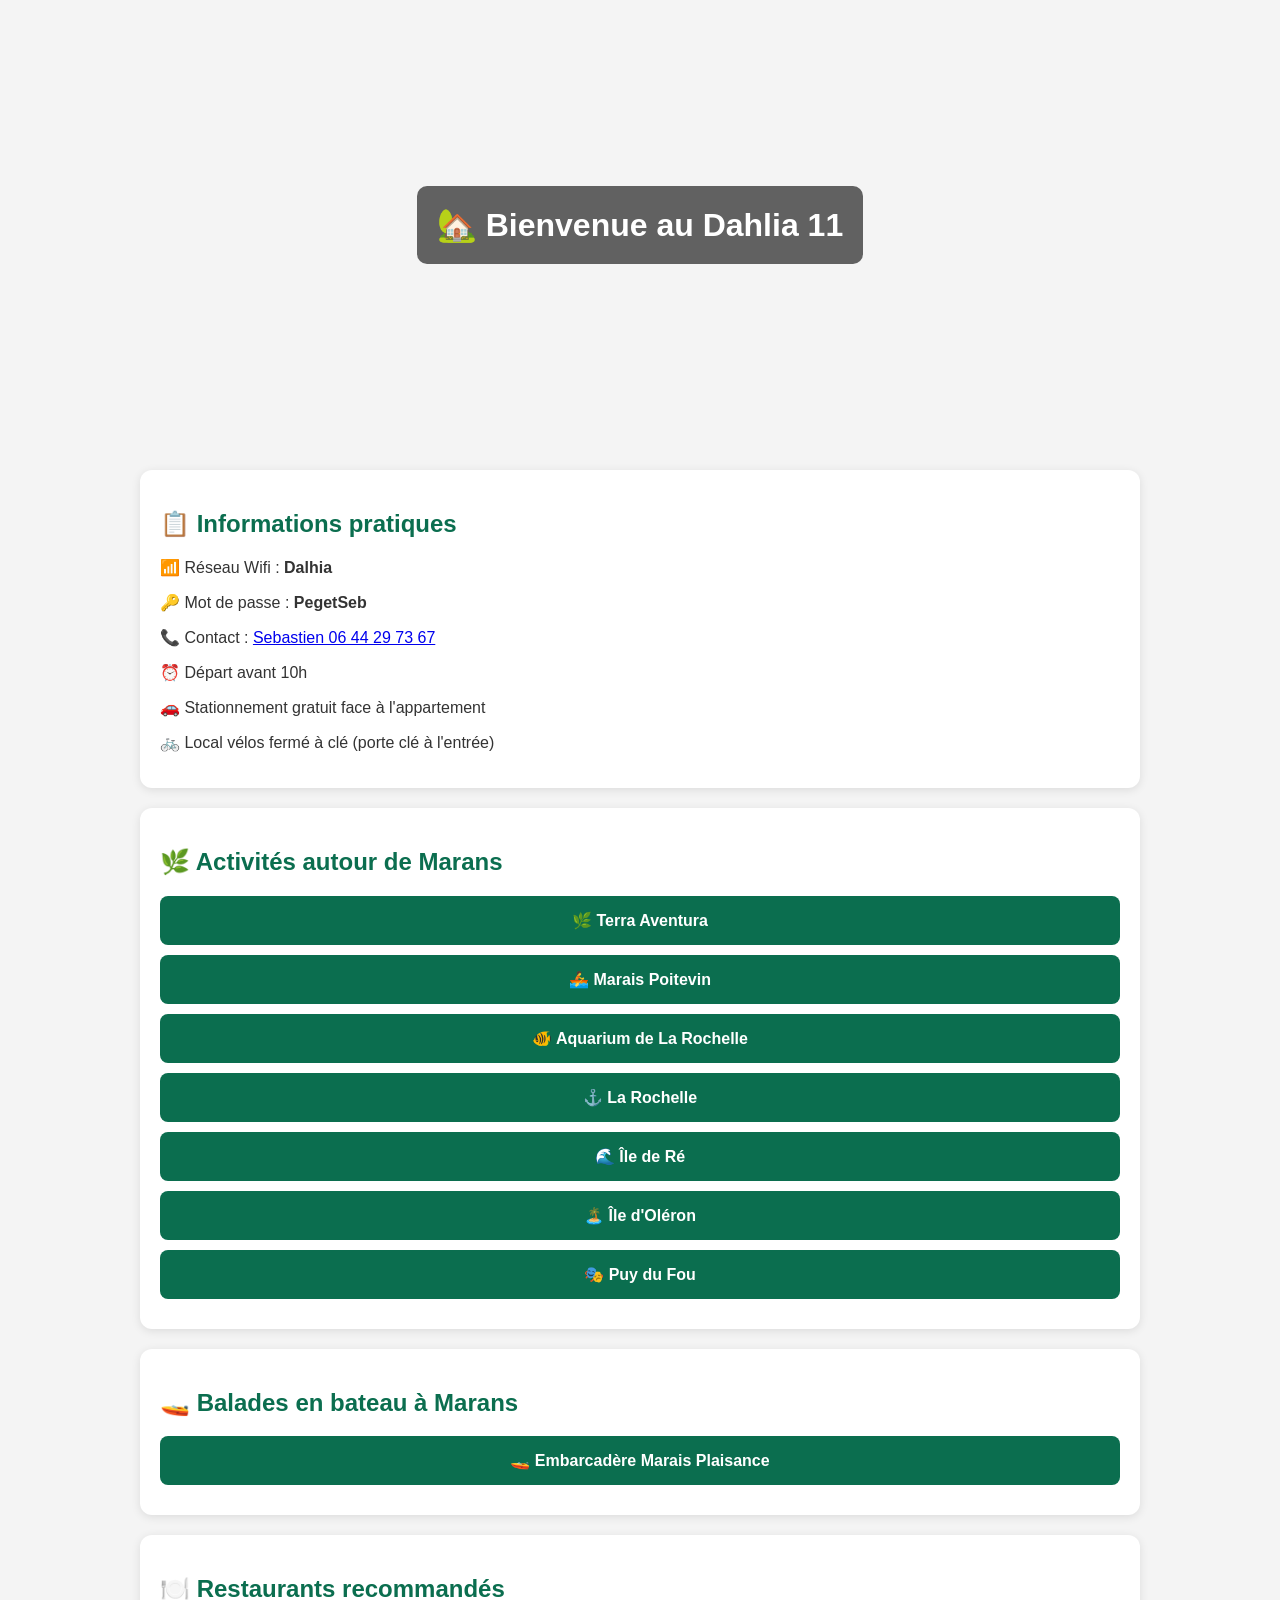
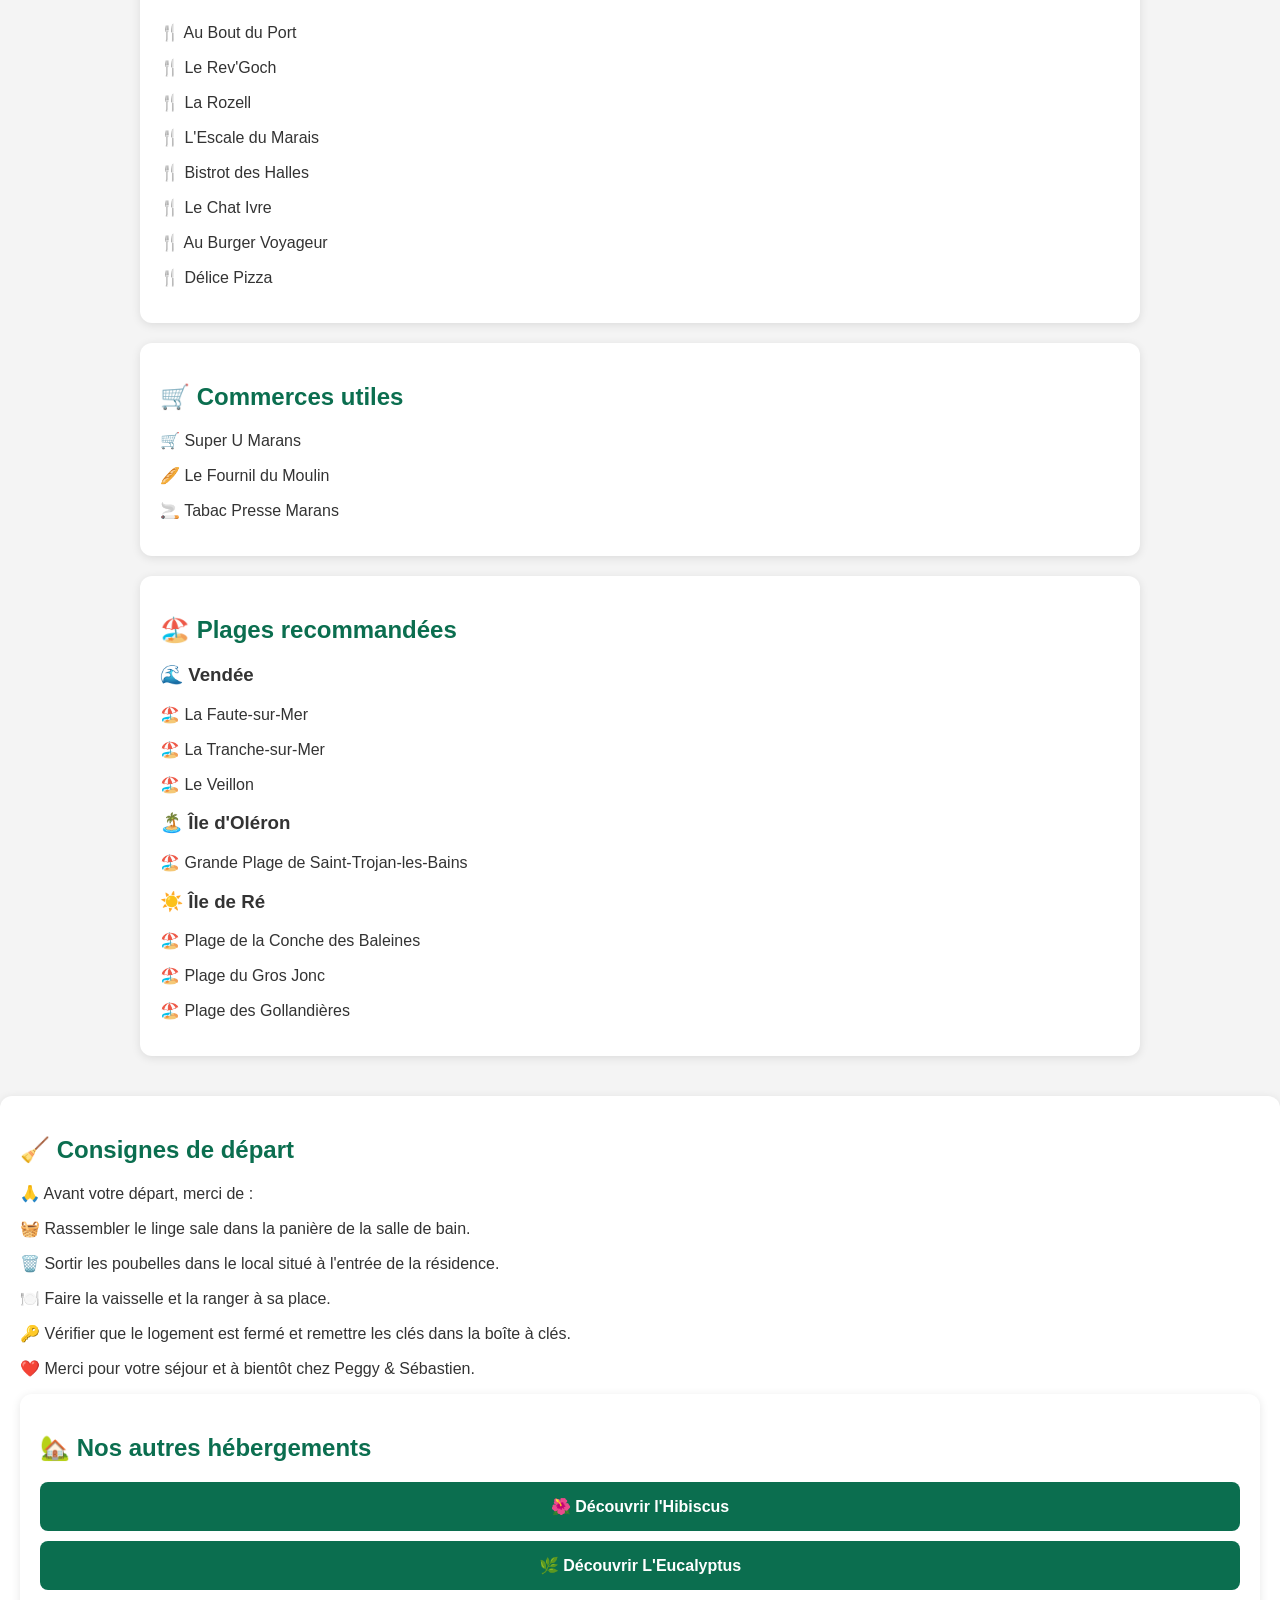
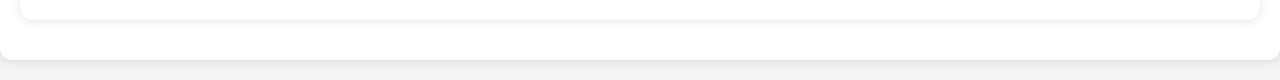
==== commit a48a99bf: "Update contact information format in dahlia.html" ====
--- a/dahlia.html
+++ b/dahlia.html
@@ -35,7 +35,7 @@
 
 <p>📶 Réseau Wifi : <strong>Dalhia</strong></p>
 <p>🔑 Mot de passe : <strong>PegetSeb</strong></p>
-<p>📞 Contact : <a href="Sébastien tel:+33644297367">06 44 29 73 67</a></p>
+<p>📞 Contact : <a href="Sébastien tel:+33644297367">Sebastien 06 44 29 73 67</a></p>
 
 <p>⏰ Départ avant 10h</p>
 <p>🚗 Stationnement gratuit face à l'appartement</p>
